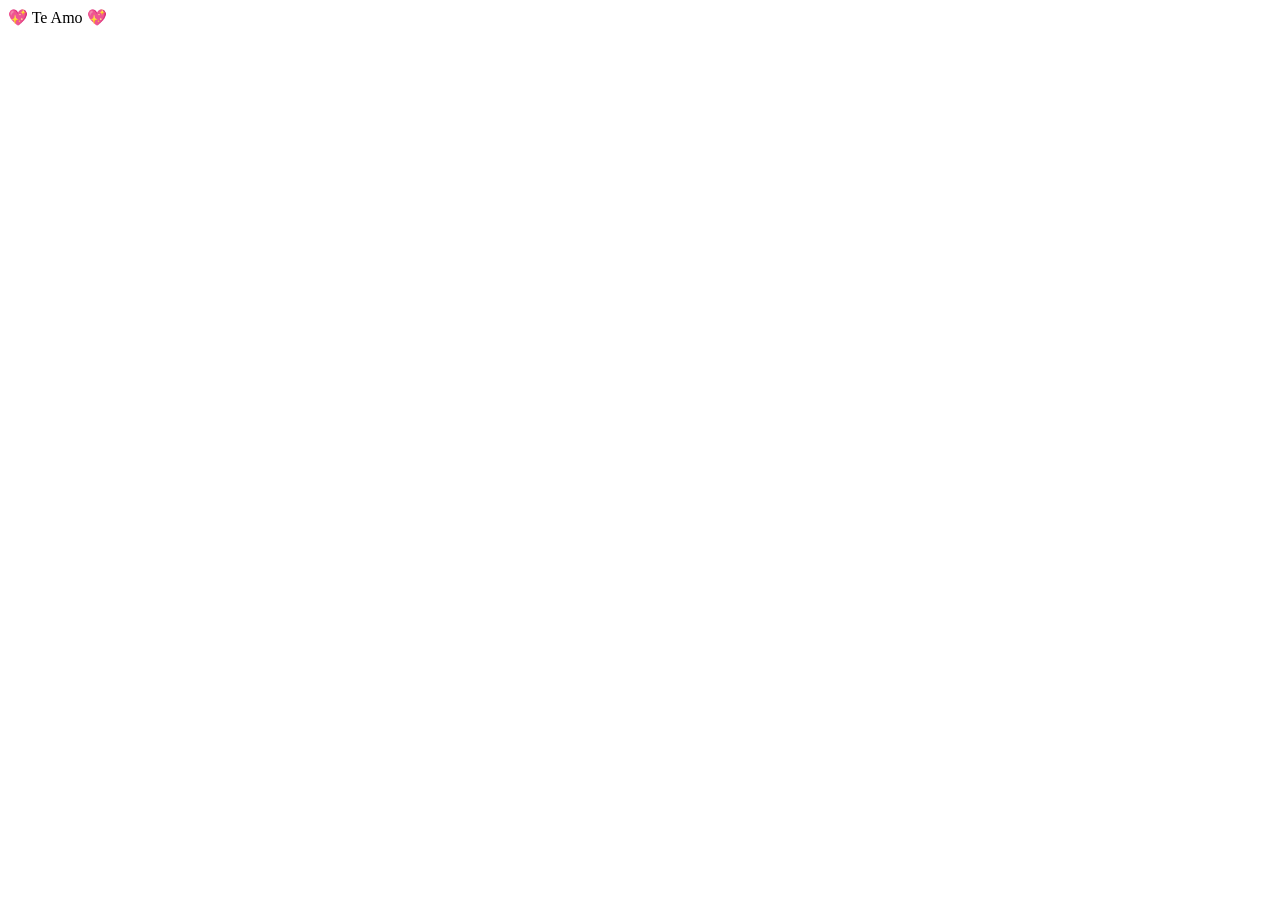
==== heart.html @ 4f229c2e "Add files via upload" ====
<!DOCTYPE html>
<html>
<head>
    <link rel="stylesheet" type="text/css" href="style.css">
    <title>3D Rotating Heart with Text</title>
</head>
<body>

    <div id="container">
        <div class="heart_3d">
            <span class="text">💖 Te Amo 💖</span>
        </div>
    </div>

    <script src="heart.js"></script>
</body>
</html>
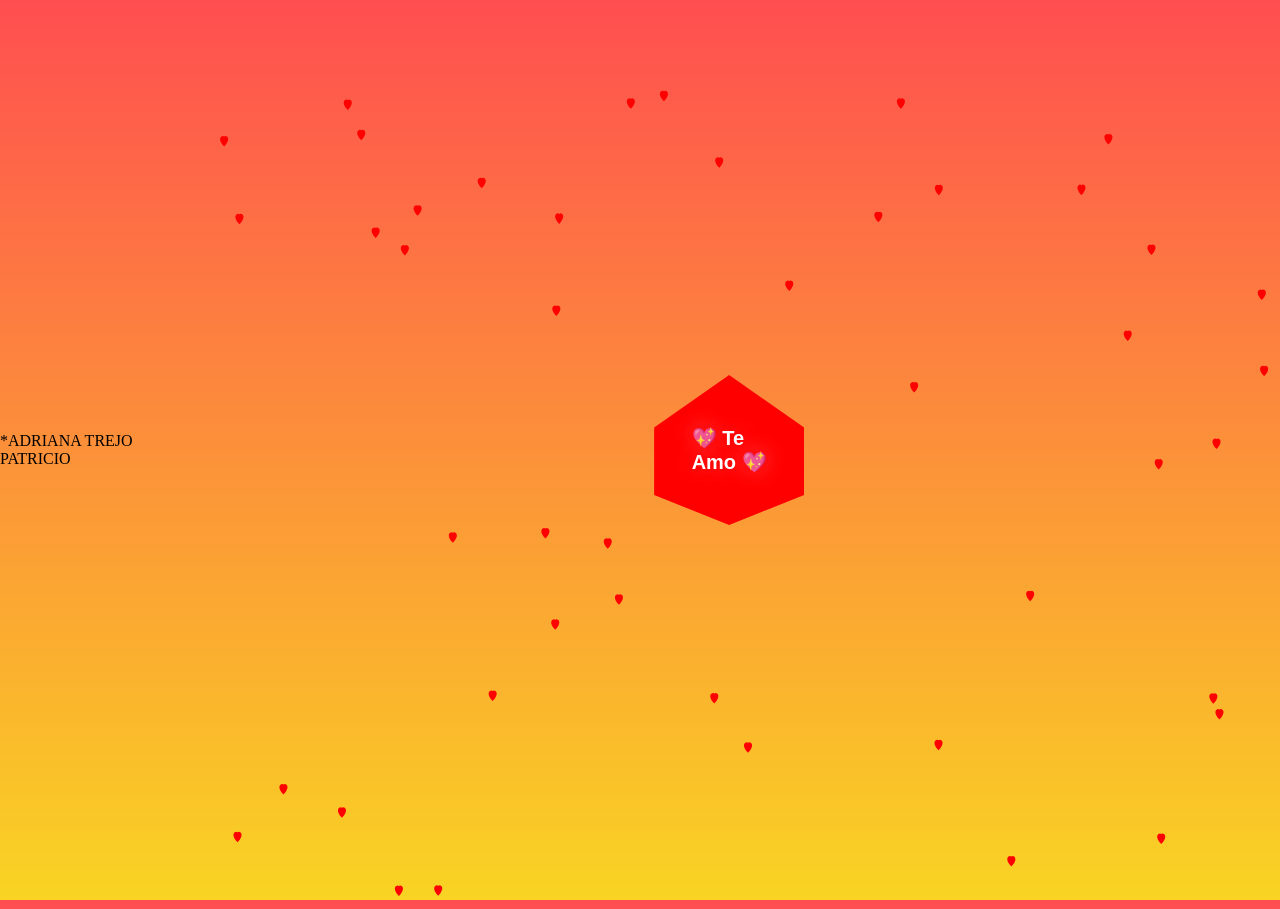
==== commit 2cdcb3a2: "Update heart.html" ====
--- a/heart.html
+++ b/heart.html
@@ -1,3 +1,4 @@
+*ADRIANA TREJO PATRICIO
 <!DOCTYPE html>
 <html>
 <head>
--- a/style.css
+++ b/style.css
@@ -0,0 +1,83 @@
+body {
+    margin: 0;
+    overflow: hidden;
+    background: linear-gradient(to bottom, #ff4e50, #f9d423);
+    display: flex;
+    justify-content: center;
+    align-items: center;
+    height: 100vh;
+}
+
+/* Contenedor principal */
+#container {
+    position: relative;
+    width: 100vw;
+    height: 100vh;
+    display: flex;
+    justify-content: center;
+    align-items: center;
+}
+
+/* Corazón 3D */
+.heart_3d {
+    width: 150px;
+    height: 150px;
+    background: red;
+    position: relative;
+    transform-origin: center;
+    transform-style: preserve-3d;
+    animation: rotate 6s linear infinite;
+    clip-path: polygon(50% 0%, 100% 35%, 100% 80%, 50% 100%, 0% 80%, 0% 35%);
+}
+
+/* Animación de rotación 3D */
+@keyframes rotate {
+    0% {
+        transform: rotateY(0deg) scale(1);
+    }
+    50% {
+        transform: rotateY(180deg) scale(1.1);
+    }
+    100% {
+        transform: rotateY(360deg) scale(1);
+    }
+}
+
+/* Texto dentro del corazón */
+.text {
+    position: absolute;
+    top: 50%;
+    left: 50%;
+    transform: translate(-50%, -50%);
+    font-family: "Arial", sans-serif;
+    font-size: 20px;
+    font-weight: bold;
+    color: white;
+    text-shadow: 0 0 10px #ff0000, 0 0 20px #ff4e50;
+}
+
+/* Corazones flotantes */
+.floating_heart {
+    position: absolute;
+    width: 25px;
+    height: 25px;
+    background: red;
+    clip-path: path("M10,2 C12,0 18,4 10,12 C2,4 8,0 10,2 Z");
+    animation: floatHearts 5s infinite ease-in-out;
+}
+
+/* Animación de corazones flotantes */
+@keyframes floatHearts {
+    0% {
+        transform: translateY(0) scale(1);
+        opacity: 1;
+    }
+    50% {
+        transform: translateY(-100px) scale(1.2);
+        opacity: 0.7;
+    }
+    100% {
+        transform: translateY(-200px) scale(0.5);
+        opacity: 0;
+    }
+}
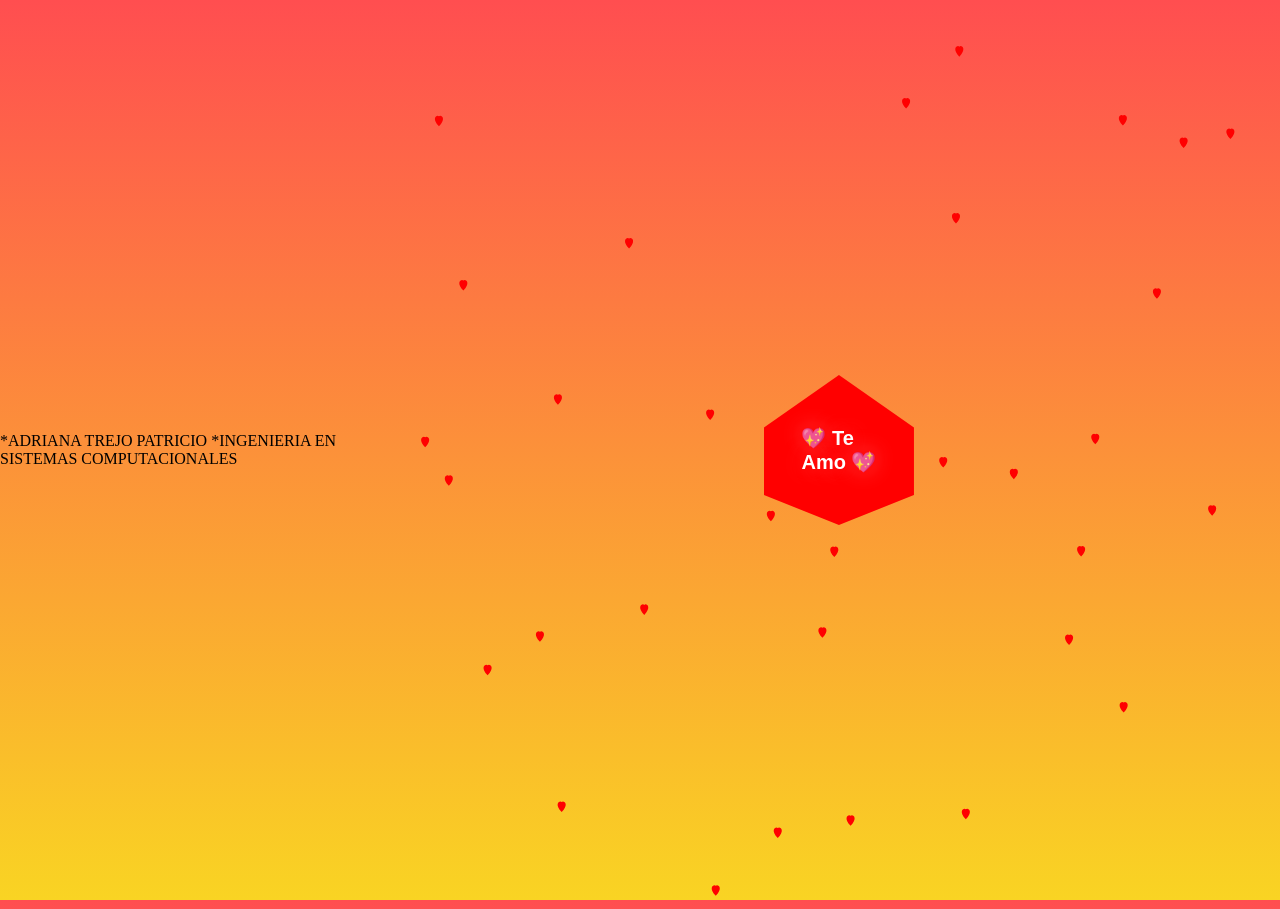
==== commit e25a9f69: "Update heart.html" ====
--- a/heart.html
+++ b/heart.html
@@ -1,4 +1,5 @@
 *ADRIANA TREJO PATRICIO
+*INGENIERIA EN SISTEMAS COMPUTACIONALES
 <!DOCTYPE html>
 <html>
 <head>
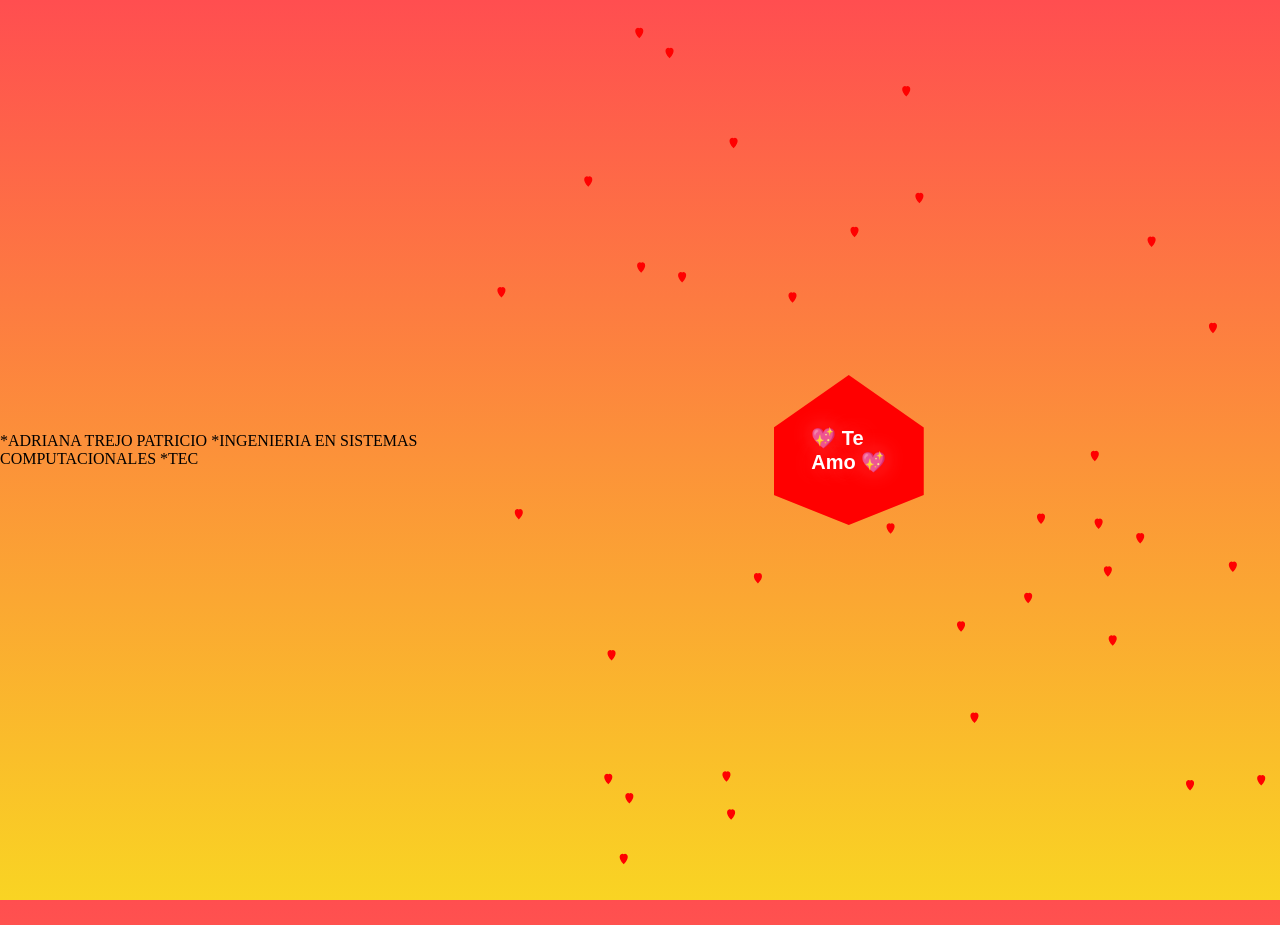
==== commit 4f8f9688: "Update heart.html" ====
--- a/heart.html
+++ b/heart.html
@@ -1,5 +1,6 @@
 *ADRIANA TREJO PATRICIO
 *INGENIERIA EN SISTEMAS COMPUTACIONALES
+*TEC
 <!DOCTYPE html>
 <html>
 <head>
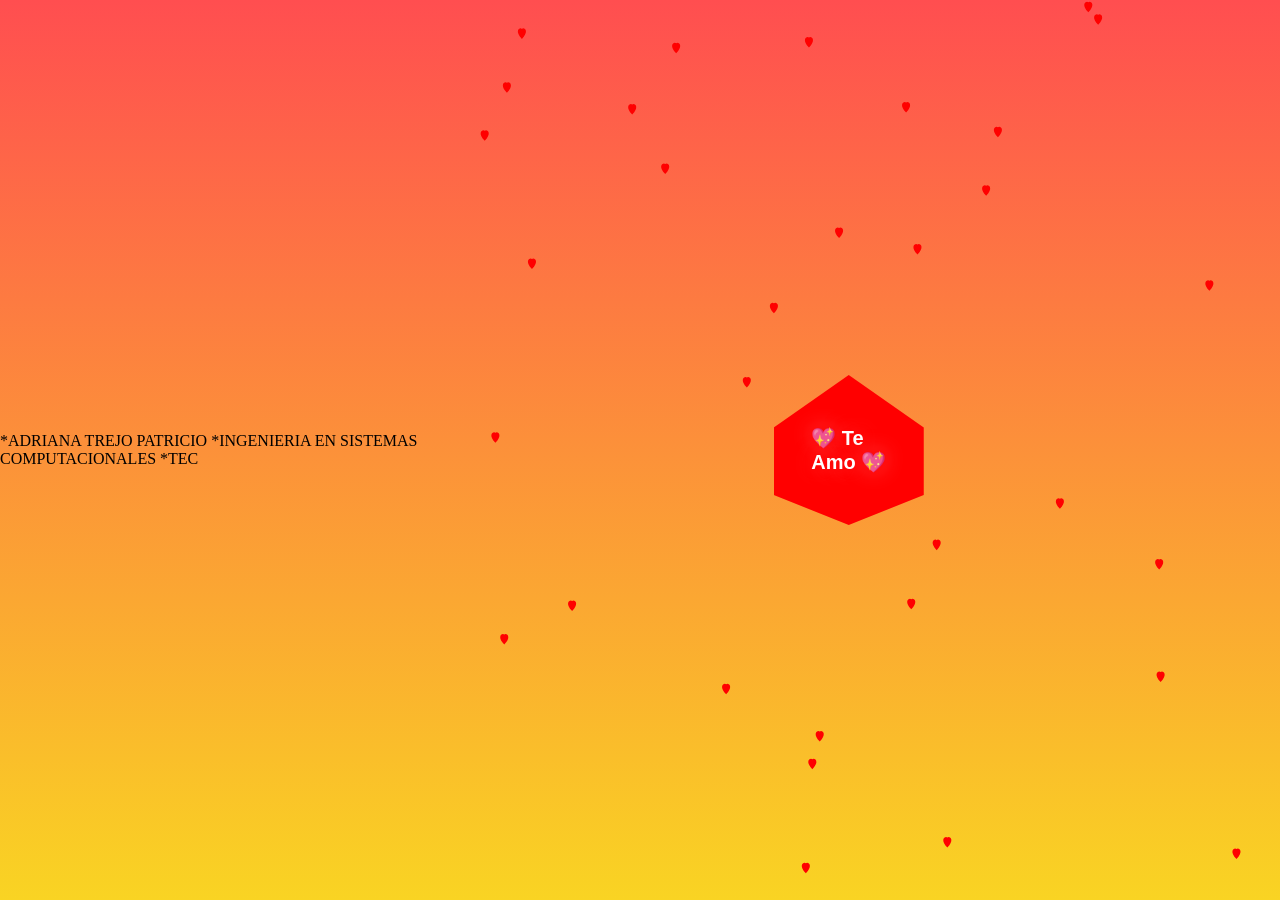
==== commit ff1477ea: "Update heart.html" ====
--- a/heart.html
+++ b/heart.html
@@ -1,6 +1,7 @@
 *ADRIANA TREJO PATRICIO
 *INGENIERIA EN SISTEMAS COMPUTACIONALES
 *TEC
+
 <!DOCTYPE html>
 <html>
 <head>
